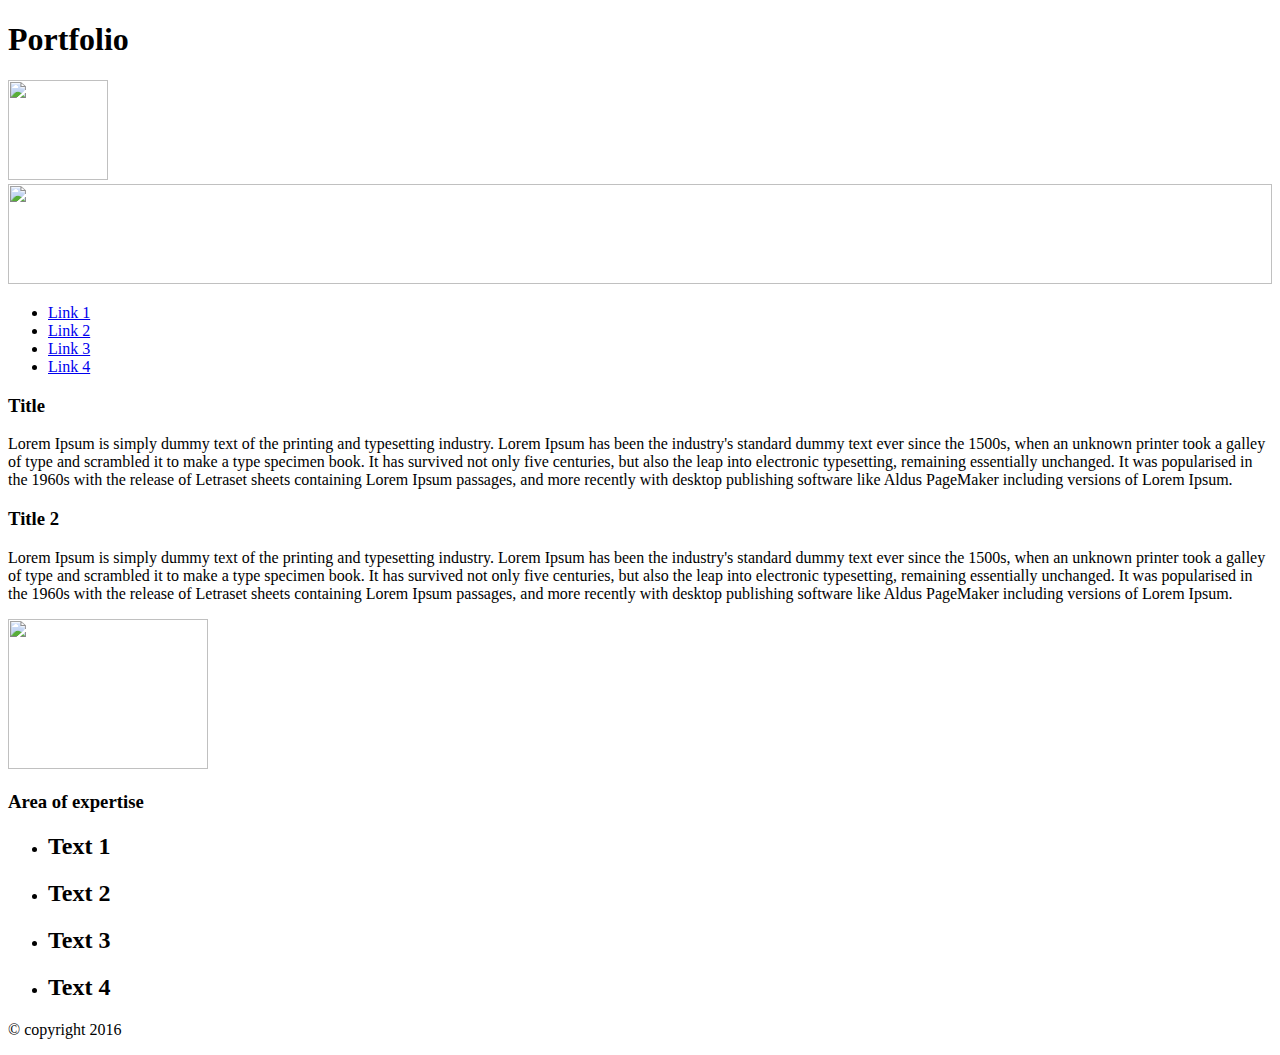
==== index.html @ 87100a61 "Amend - indentation" ====
<!DOCTYPE html>

<html>
<head>
	<title>Gavin Brooker's Portfolio</title>

	<meta charset="utf-8">
	<meta name="keywords" content="Gavin, Brooker, Portfolio, CV">
	<meta name="description" content="Gavin Brooker's Portfolio">

	<link rel="stylesheet" type="text/css" href="css/style.css" />

</head>
<body>
	<header>
		<h1>Portfolio</h1>
		<div id="logo">
			<img src="#" height="100" width="100">
		</div>
	</header>
	<div class="banner">
		<img src="#" height="100" width="100%">
	</div>
	<div class="wrapper">
		<nav>
			<ul>
				<li><a href="#">Link 1</a></li>
				<li><a href="#">Link 2</a></li>
				<li><a href="#">Link 3</a></li>
				<li><a href="#">Link 4</a></li>
			</ul>
		</nav>
		<div class="contentright">
			<div class="textcontent">
				<h3>Title</h3>
				<p>
					Lorem Ipsum is simply dummy text of the printing and
					typesetting industry. Lorem Ipsum has been the industry's standard dummy text ever since the 1500s, when
					an unknown printer took a galley of type and scrambled it to make a type specimen book. It has survived
					not only five centuries, but also the leap into electronic typesetting, remaining essentially unchanged.
					It was popularised in the 1960s with the release of Letraset sheets containing Lorem Ipsum passages, and
					more recently with desktop publishing software like Aldus PageMaker including versions of Lorem Ipsum.
				</p>
			</div>
		</div>
	</div>
	<div class="wrapper">
		<div class="contentleft">
			<div class="textcontent">
				<h3>Title 2</h3>
				<p>
					Lorem Ipsum is simply dummy text of the printing and
					typesetting industry. Lorem Ipsum has been the industry's standard dummy text ever since the 1500s, when
					an unknown printer took a galley of type and scrambled it to make a type specimen book. It has survived
					not only five centuries, but also the leap into electronic typesetting, remaining essentially unchanged.
					It was popularised in the 1960s with the release of Letraset sheets containing Lorem Ipsum passages, and
					more recently with desktop publishing software like Aldus PageMaker including versions of Lorem Ipsum.
				</p>
			</div>
		</div>
		<div class="image">
			<img src="#" height="150" width="200">
		</div>
	</div>
	<footer>
		<section>
			<h3>Area of expertise</h3>
			<div class="skills">
				<ul>
					<li><h2>Text 1</h2></li>
					<li><h2>Text 2</h2></li>
					<li><h2>Text 3</h2></li>
					<li><h2>Text 4</h2></li>
				</ul>
			</div>
		</section>

	</footer>
	<div id="copyright">
		<p>
			&copy; copyright 2016
		</p>
	</div>
</body>
</html>
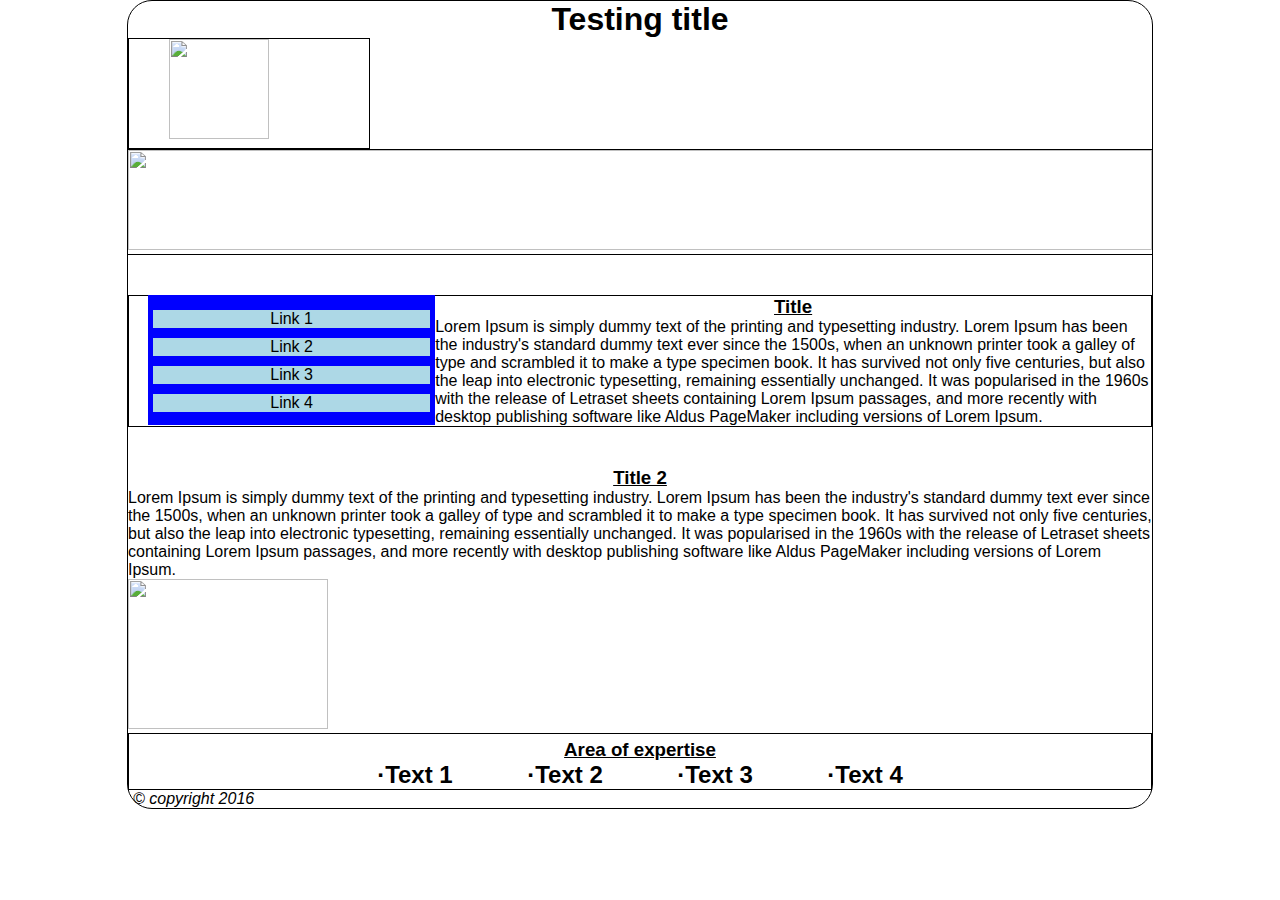
==== commit 51044380: "Comments/Tips added for style and index page" ====
--- a/index.html
+++ b/index.html
@@ -2,84 +2,98 @@
 
 <html>
 <head>
-	<title>Gavin Brooker's Portfolio</title>
+    <title>Gavin Brooker's Portfolio</title>
 
-	<meta charset="utf-8">
-	<meta name="keywords" content="Gavin, Brooker, Portfolio, CV">
-	<meta name="description" content="Gavin Brooker's Portfolio">
+    <meta charset="utf-8">
+    <meta name="keywords" content="Gavin, Brooker, Portfolio, CV">
+    <meta name="description" content="Gavin Brooker's Portfolio">
 
-	<link rel="stylesheet" type="text/css" href="css/style.css" />
+    <link rel="stylesheet" type="text/css" href="css/style.css" />
 
 </head>
 <body>
-	<header>
-		<h1>Portfolio</h1>
-		<div id="logo">
-			<img src="#" height="100" width="100">
-		</div>
-	</header>
-	<div class="banner">
-		<img src="#" height="100" width="100%">
-	</div>
-	<div class="wrapper">
-		<nav>
-			<ul>
-				<li><a href="#">Link 1</a></li>
-				<li><a href="#">Link 2</a></li>
-				<li><a href="#">Link 3</a></li>
-				<li><a href="#">Link 4</a></li>
-			</ul>
-		</nav>
-		<div class="contentright">
-			<div class="textcontent">
-				<h3>Title</h3>
-				<p>
-					Lorem Ipsum is simply dummy text of the printing and
-					typesetting industry. Lorem Ipsum has been the industry's standard dummy text ever since the 1500s, when
-					an unknown printer took a galley of type and scrambled it to make a type specimen book. It has survived
-					not only five centuries, but also the leap into electronic typesetting, remaining essentially unchanged.
-					It was popularised in the 1960s with the release of Letraset sheets containing Lorem Ipsum passages, and
-					more recently with desktop publishing software like Aldus PageMaker including versions of Lorem Ipsum.
-				</p>
-			</div>
-		</div>
-	</div>
-	<div class="wrapper">
-		<div class="contentleft">
-			<div class="textcontent">
-				<h3>Title 2</h3>
-				<p>
-					Lorem Ipsum is simply dummy text of the printing and
-					typesetting industry. Lorem Ipsum has been the industry's standard dummy text ever since the 1500s, when
-					an unknown printer took a galley of type and scrambled it to make a type specimen book. It has survived
-					not only five centuries, but also the leap into electronic typesetting, remaining essentially unchanged.
-					It was popularised in the 1960s with the release of Letraset sheets containing Lorem Ipsum passages, and
-					more recently with desktop publishing software like Aldus PageMaker including versions of Lorem Ipsum.
-				</p>
-			</div>
-		</div>
-		<div class="image">
-			<img src="#" height="150" width="200">
-		</div>
-	</div>
-	<footer>
-		<section>
-			<h3>Area of expertise</h3>
-			<div class="skills">
-				<ul>
-					<li><h2>Text 1</h2></li>
-					<li><h2>Text 2</h2></li>
-					<li><h2>Text 3</h2></li>
-					<li><h2>Text 4</h2></li>
-				</ul>
-			</div>
-		</section>
+    <header>
+        <h1>Testing title</h1>
+        <div id="logo">
+            <img src="#" height="100" width="100">
+        </div>
+    </header>
+    <div class="banner">
+        <img src="#" height="100" width="100%">
+    </div>
+    <div class="wrapper1">
+        <!--
+        // Tips: use camel case like contentRight, contentLeft etc so that it
+          becomes easy to read
+        // I would wrap nav element with another div with class name contentLeft
+          so that it clearly differentiable
+        // ... and use this classes just for floating: left/right. This way we can
+          take use of this in another place
 
-	</footer>
-	<div id="copyright">
-		<p>
-			&copy; copyright 2016
-		</p>
-	</div>
+       -->
+        <div class="contentLeft">
+          <nav>
+              <ul>
+                  <li><a href="#">Link 1</a></li>
+                  <li><a href="#">Link 2</a></li>
+                  <li><a href="#">Link 3</a></li>
+                  <li><a href="#">Link 4</a></li>
+              </ul>
+          </nav>
+        </div>
+        <div class="contentRight">
+            <div class="textContent">
+                <h3>Title</h3>
+                <p>
+                    Lorem Ipsum is simply dummy text of the printing and
+                    typesetting industry. Lorem Ipsum has been the industry's standard dummy text ever since the 1500s, when
+                    an unknown printer took a galley of type and scrambled it to make a type specimen book. It has survived
+                    not only five centuries, but also the leap into electronic typesetting, remaining essentially unchanged.
+                    It was popularised in the 1960s with the release of Letraset sheets containing Lorem Ipsum passages, and
+                    more recently with desktop publishing software like Aldus PageMaker including versions of Lorem Ipsum.
+                </p>
+            </div>
+        </div>
+    </div>
+    <div class="clear"></div>
+
+    <!-- PLEASE AMEND AS IN WRAPPER1 -->
+    <div class="wrapper2">
+        <div class="contentLeft">
+            <div class="textcontent">
+                <h3>Title 2</h3>
+                <p>
+                    Lorem Ipsum is simply dummy text of the printing and
+                    typesetting industry. Lorem Ipsum has been the industry's standard dummy text ever since the 1500s, when
+                    an unknown printer took a galley of type and scrambled it to make a type specimen book. It has survived
+                    not only five centuries, but also the leap into electronic typesetting, remaining essentially unchanged.
+                    It was popularised in the 1960s with the release of Letraset sheets containing Lorem Ipsum passages, and
+                    more recently with desktop publishing software like Aldus PageMaker including versions of Lorem Ipsum.
+                </p>
+            </div>
+        </div>
+        <div class="contentRight">
+            <img src="#" height="150" width="200">
+        </div>
+    </div>
+    <footer>
+        <section>
+            <h3>Area of expertise</h3>
+            <div class="skills">
+                <ul>
+                    <li><h2>Text 1</h2></li>
+                    <li><h2>Text 2</h2></li>
+                    <li><h2>Text 3</h2></li>
+                    <li><h2>Text 4</h2></li>
+                </ul>
+            </div>
+        </section>
+
+    </footer>
+    <div id="copyright">
+        <p>
+            &copy; copyright 2016
+        </p>
+    </div>
 </body>
-</html>+</html>
--- a/css/style.css
+++ b/css/style.css
@@ -0,0 +1,193 @@
+/*
+// its better to maintain the class/element names in order
+// matching that with index.html
+*/
+* {
+	/*
+	// Some of the elements like p, ul, h1 to h6, etc have some padding/margin by default
+		Hence we have to disable it in the first place as this may cause the problem in the
+		design layout
+	*/
+	padding: 0;
+	margin: 0;
+	font-family: Arial;
+}
+
+body {
+	/*
+	height: 1000px;
+	// we actually do not give height to the body element as
+	// this can grow any longer. In many cases we tend not to give
+	// height anyway unless it is really necessary to have proper alignment with other div/element
+	*/
+	width: 1024px;
+	/*
+	// As you have given the width 1024 make sure all the left and right content needs to add up to
+		this value
+		eg: .contentLeft {width: 324px;} .contentRight {width: 700px;}
+	// Question: What if there is padding in one of the block like so:
+	 	eg: .contentLeft {width: 324px; padding-left: 20px;} .contentRight {width: 700px;}
+		Here the total width becomes: 324 + 20 + 700 = 1044px (so this may cause the problem)
+		Tips: to avoid that use css property: box-sizing: border-box; which add the padding without
+		changing block size.
+		Or when we give width just make sure not to give padding. ;)
+	*/
+	margin: 0px auto;
+	/*
+	// tips: we can also do margin: 0 auto
+	// we can just use number '0' when the value is 0/zero
+	*/
+	border: 1px solid black;
+	border-radius: 25px;
+}
+
+.clear {
+	clear: both;
+}
+
+
+/* Header: Start */
+header {
+	border-bottom: 1px solid black;
+}
+
+h1 {
+	text-align: center;
+}
+
+#logo {
+	margin: 0px, 0px, 20px, 20px;
+	border: 1px solid black;
+	width: 200px;
+	padding: 0px 0px 5px 40px;
+}
+
+#logo:hover img {
+	transform: rotate(180deg);
+	transition-duration: 1s;
+}
+/* Header: End */
+
+.banner {
+
+}
+
+.wrapper1 {
+	/*
+	// clear: both;
+	// I am changing this into new class name which we will call .clear{}
+	*/
+	border-top: 1px solid black;
+	/*margin: 0px 0px 0px 0px;*/
+	margin: 0; /* I dont see the use of this line */
+	/*
+	// This is basically means: 0px(top) 0px(right) 0px(bottom) 0px(left)
+	// Tips: so we can write: margin: 0; When no other value is present then it repeats given
+		value in above order
+	*/
+	padding-top: 40px;
+	padding-bottom: 10px;
+}
+
+.wrapper1 .contentLeft {
+	float: left;
+	width: 30%;
+}
+
+.wrapper .contentRight {
+	float: right;
+	width: 70%;
+}
+
+
+
+nav {
+	width: 100%;
+	/*float: left;*/
+	/* this is now moved to contentLeft*/
+	padding: 0px 0px 0px 20px;
+	box-sizing: border-box; /* Try removing this line and you will see nav overlapping */
+	/* We need box-sizing here because we have width and padding defined here.*/
+}
+
+nav ul {
+	background: blue;
+	/* as it is just a colour we can use: background-color: blue*/
+	padding: 5px;
+	height: 120px; /* I would not give height to UL */
+
+}
+
+nav ul li {
+	list-style-type: none;
+	background: lightblue;
+	/*width: 80px;*/
+	margin: 10px auto;
+	text-align: center;
+}
+
+nav ul li a {
+	display: block;
+	text-decoration: none;
+	color: black;
+}
+
+nav ul li a:hover {
+	background-color: yellow;
+	color: red;
+}
+
+.wrapper1 .textContent {
+	border: 1px solid black;
+	margin-bottom: 30px;
+}
+
+h3 {
+	text-align: center;
+	text-decoration: underline;
+}
+
+/* PLEASE REPEAT THE ABOVE CODE FOR WRAPPER2 */
+
+/*
+// You have got .contentleft defined above already.
+// styling a class in two different places is not a good practise.
+// or may do like: .wrapper1 .contentLeft {} and .wrapper2 .contentRight {}
+*/
+.wrapper2 .contentleft {
+	width: 750px;
+	border: 1px solid black;
+	margin-bottom: 40px;
+}
+
+.image {
+	margin: 20px;
+	width: 220px;
+	float: right;
+}
+
+footer {
+	clear: both;
+	border: 1px solid black;
+	padding: 5px 0px 0px;
+
+}
+
+.skills ul {
+	text-align: center;
+}
+
+.skills ul li {
+	display: inline-block;
+	margin: 0px 35px;
+}
+
+.skills ul li h2:before {
+	content: "\b7";
+	size: 3px;
+}
+
+#copyright {
+	font-style: italic;
+	margin-left: 5px;
+}
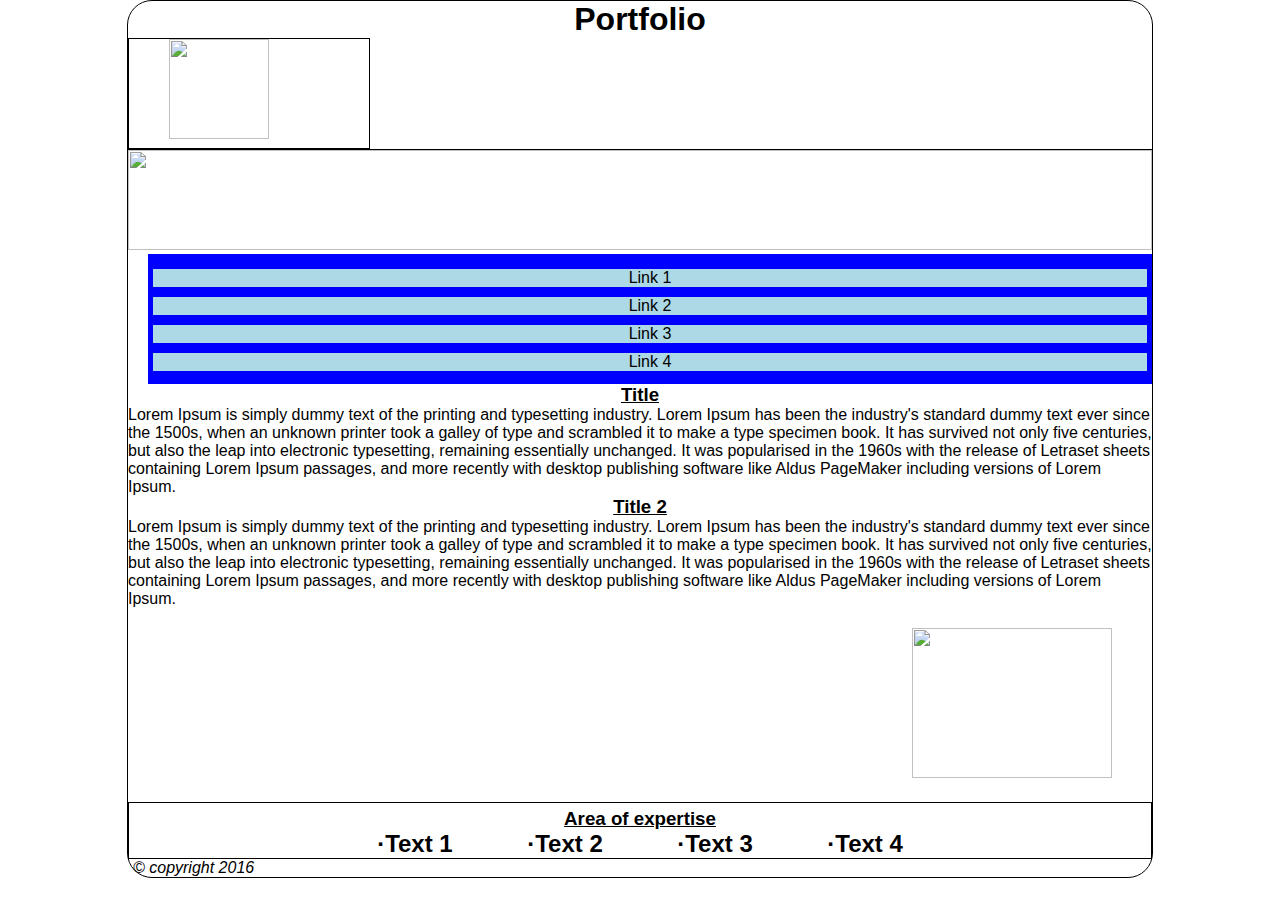
==== commit 796525d8: "Add files via upload" ====
--- a/index.html
+++ b/index.html
@@ -1,99 +1,85 @@
 <!DOCTYPE html>
 
 <html>
-<head>
-    <title>Gavin Brooker's Portfolio</title>
+	<head>
+	<title>Gavin Brooker's Portfolio</title>
 
-    <meta charset="utf-8">
-    <meta name="keywords" content="Gavin, Brooker, Portfolio, CV">
-    <meta name="description" content="Gavin Brooker's Portfolio">
+	<meta charset="utf-8">
+	<meta name="keywords" content="Gavin, Brooker, Portfolio, CV">
+	<meta name="description" content="Gavin Brooker's Portfolio">
 
-    <link rel="stylesheet" type="text/css" href="css/style.css" />
+	<link rel="stylesheet" type="text/css" href="css/style.css" />
 
-</head>
-<body>
-    <header>
-        <h1>Testing title</h1>
-        <div id="logo">
-            <img src="#" height="100" width="100">
-        </div>
-    </header>
-    <div class="banner">
-        <img src="#" height="100" width="100%">
-    </div>
-    <div class="wrapper1">
-        <!--
-        // Tips: use camel case like contentRight, contentLeft etc so that it
-          becomes easy to read
-        // I would wrap nav element with another div with class name contentLeft
-          so that it clearly differentiable
-        // ... and use this classes just for floating: left/right. This way we can
-          take use of this in another place
+	</head>
+	<body>
+		<header>
+				<h1>Portfolio</h1>
+			<div id="logo">
+				<img src="#" height="100" width="100">
+			</div>
+		</header>
+		<div class="banner">
+				<img src="#" height="100" width="100%">
+		</div>
+		<div class="wrapper">
+			<nav>
+				<ul>
+					<li><a href="#">Link 1</a></li>
+					<li><a href="#">Link 2</a></li>
+					<li><a href="#">Link 3</a></li>
+					<li><a href="#">Link 4</a></li>
+				</ul>
+			</nav>
+			<div class="contentright">
+				<div class="textcontent">
+					<h3>Title</h3>
+					<p>
+						Lorem Ipsum is simply dummy text of the printing and
+						typesetting industry. Lorem Ipsum has been the industry's standard dummy text ever since the 1500s, when
+						an unknown printer took a galley of type and scrambled it to make a type specimen book. It has survived
+						not only five centuries, but also the leap into electronic typesetting, remaining essentially unchanged.
+						It was popularised in the 1960s with the release of Letraset sheets containing Lorem Ipsum passages, and
+						more recently with desktop publishing software like Aldus PageMaker including versions of Lorem Ipsum.
+					</p>
+				</div>
+			</div>
+		</div>
+		<div class="wrapper">
+			<div class="contentleft">
+				<div class="textcontent">
+					<h3>Title 2</h3>
+					<p>
+						Lorem Ipsum is simply dummy text of the printing and
+						typesetting industry. Lorem Ipsum has been the industry's standard dummy text ever since the 1500s, when
+						an unknown printer took a galley of type and scrambled it to make a type specimen book. It has survived
+						not only five centuries, but also the leap into electronic typesetting, remaining essentially unchanged.
+						It was popularised in the 1960s with the release of Letraset sheets containing Lorem Ipsum passages, and
+						more recently with desktop publishing software like Aldus PageMaker including versions of Lorem Ipsum.
+					</p>
+				</div>
+			</div>
+			<div class="image">
+				<img src="#" height="150" width="200">
+			</div>
+		</div>
+		<footer>
+			<section>
+				<h3>Area of expertise</h3>
+				<div class="skills">
+					<ul>
+						<li><h2>Text 1</h2></li>
+						<li><h2>Text 2</h2></li>
+						<li><h2>Text 3</h2></li>
+						<li><h2>Text 4</h2></li>
+					</ul>
+				</div>
+			</section>
 
-       -->
-        <div class="contentLeft">
-          <nav>
-              <ul>
-                  <li><a href="#">Link 1</a></li>
-                  <li><a href="#">Link 2</a></li>
-                  <li><a href="#">Link 3</a></li>
-                  <li><a href="#">Link 4</a></li>
-              </ul>
-          </nav>
-        </div>
-        <div class="contentRight">
-            <div class="textContent">
-                <h3>Title</h3>
-                <p>
-                    Lorem Ipsum is simply dummy text of the printing and
-                    typesetting industry. Lorem Ipsum has been the industry's standard dummy text ever since the 1500s, when
-                    an unknown printer took a galley of type and scrambled it to make a type specimen book. It has survived
-                    not only five centuries, but also the leap into electronic typesetting, remaining essentially unchanged.
-                    It was popularised in the 1960s with the release of Letraset sheets containing Lorem Ipsum passages, and
-                    more recently with desktop publishing software like Aldus PageMaker including versions of Lorem Ipsum.
-                </p>
-            </div>
-        </div>
-    </div>
-    <div class="clear"></div>
-
-    <!-- PLEASE AMEND AS IN WRAPPER1 -->
-    <div class="wrapper2">
-        <div class="contentLeft">
-            <div class="textcontent">
-                <h3>Title 2</h3>
-                <p>
-                    Lorem Ipsum is simply dummy text of the printing and
-                    typesetting industry. Lorem Ipsum has been the industry's standard dummy text ever since the 1500s, when
-                    an unknown printer took a galley of type and scrambled it to make a type specimen book. It has survived
-                    not only five centuries, but also the leap into electronic typesetting, remaining essentially unchanged.
-                    It was popularised in the 1960s with the release of Letraset sheets containing Lorem Ipsum passages, and
-                    more recently with desktop publishing software like Aldus PageMaker including versions of Lorem Ipsum.
-                </p>
-            </div>
-        </div>
-        <div class="contentRight">
-            <img src="#" height="150" width="200">
-        </div>
-    </div>
-    <footer>
-        <section>
-            <h3>Area of expertise</h3>
-            <div class="skills">
-                <ul>
-                    <li><h2>Text 1</h2></li>
-                    <li><h2>Text 2</h2></li>
-                    <li><h2>Text 3</h2></li>
-                    <li><h2>Text 4</h2></li>
-                </ul>
-            </div>
-        </section>
-
-    </footer>
-    <div id="copyright">
-        <p>
-            &copy; copyright 2016
-        </p>
-    </div>
-</body>
-</html>
+		</footer>
+		<div id="copyright">
+				<p>
+				&copy; copyright 2016
+				</p>
+		</div>
+	</body>
+</html>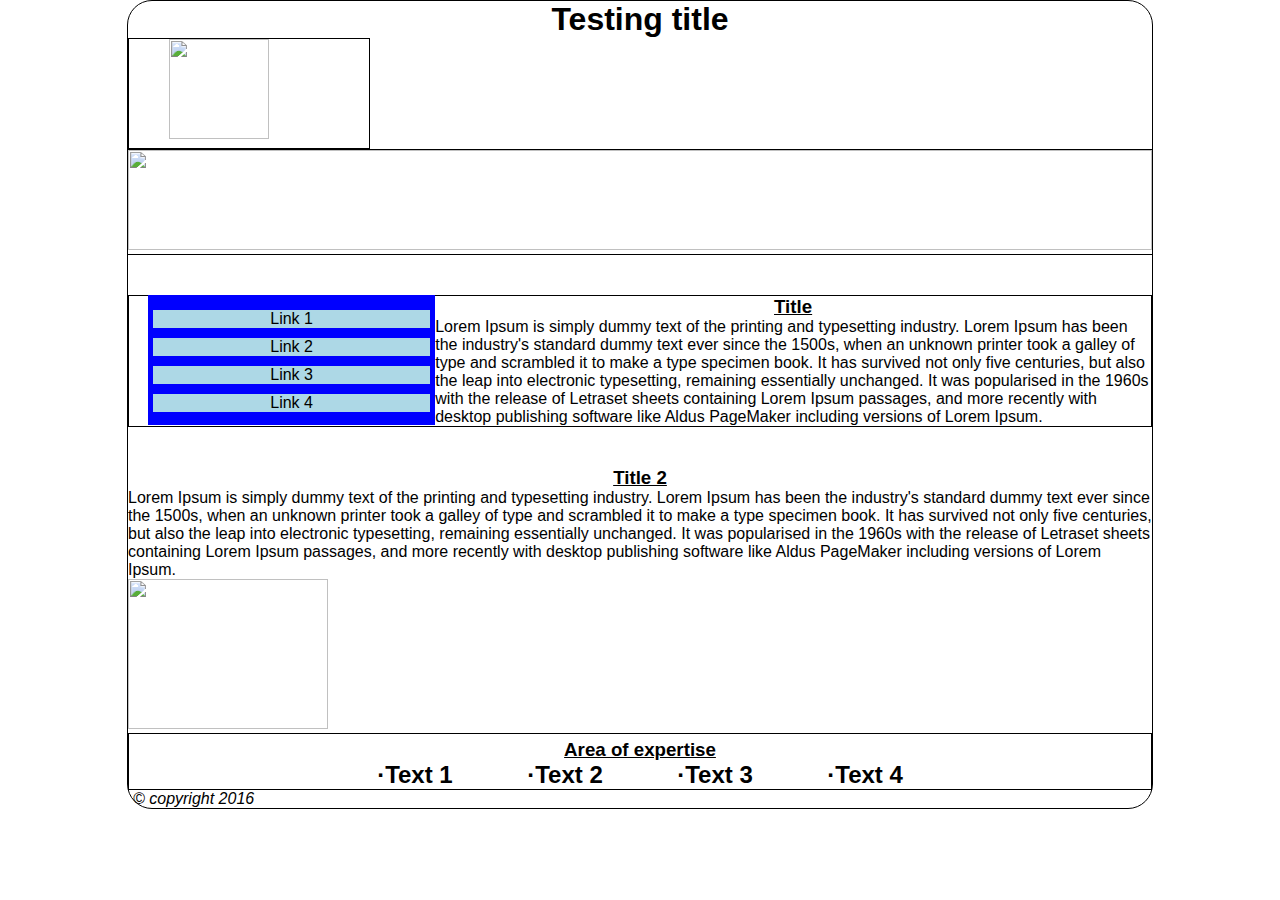
==== commit a5598303: "Add files via upload" ====
--- a/index.html
+++ b/index.html
@@ -1,85 +1,98 @@
 <!DOCTYPE html>
 
 <html>
-	<head>
-	<title>Gavin Brooker's Portfolio</title>
+<head>
+    <title>Gavin Brooker's Portfolio</title>
 
-	<meta charset="utf-8">
-	<meta name="keywords" content="Gavin, Brooker, Portfolio, CV">
-	<meta name="description" content="Gavin Brooker's Portfolio">
+    <meta charset="utf-8">
+    <meta name="keywords" content="Gavin, Brooker, Portfolio, CV">
+    <meta name="description" content="Gavin Brooker's Portfolio">
 
-	<link rel="stylesheet" type="text/css" href="css/style.css" />
+    <link rel="stylesheet" type="text/css" href="css/style.css" />
 
-	</head>
-	<body>
-		<header>
-				<h1>Portfolio</h1>
-			<div id="logo">
-				<img src="#" height="100" width="100">
-			</div>
-		</header>
-		<div class="banner">
-				<img src="#" height="100" width="100%">
-		</div>
-		<div class="wrapper">
-			<nav>
-				<ul>
-					<li><a href="#">Link 1</a></li>
-					<li><a href="#">Link 2</a></li>
-					<li><a href="#">Link 3</a></li>
-					<li><a href="#">Link 4</a></li>
-				</ul>
-			</nav>
-			<div class="contentright">
-				<div class="textcontent">
-					<h3>Title</h3>
-					<p>
-						Lorem Ipsum is simply dummy text of the printing and
-						typesetting industry. Lorem Ipsum has been the industry's standard dummy text ever since the 1500s, when
-						an unknown printer took a galley of type and scrambled it to make a type specimen book. It has survived
-						not only five centuries, but also the leap into electronic typesetting, remaining essentially unchanged.
-						It was popularised in the 1960s with the release of Letraset sheets containing Lorem Ipsum passages, and
-						more recently with desktop publishing software like Aldus PageMaker including versions of Lorem Ipsum.
-					</p>
-				</div>
-			</div>
-		</div>
-		<div class="wrapper">
-			<div class="contentleft">
-				<div class="textcontent">
-					<h3>Title 2</h3>
-					<p>
-						Lorem Ipsum is simply dummy text of the printing and
-						typesetting industry. Lorem Ipsum has been the industry's standard dummy text ever since the 1500s, when
-						an unknown printer took a galley of type and scrambled it to make a type specimen book. It has survived
-						not only five centuries, but also the leap into electronic typesetting, remaining essentially unchanged.
-						It was popularised in the 1960s with the release of Letraset sheets containing Lorem Ipsum passages, and
-						more recently with desktop publishing software like Aldus PageMaker including versions of Lorem Ipsum.
-					</p>
-				</div>
-			</div>
-			<div class="image">
-				<img src="#" height="150" width="200">
-			</div>
-		</div>
-		<footer>
-			<section>
-				<h3>Area of expertise</h3>
-				<div class="skills">
-					<ul>
-						<li><h2>Text 1</h2></li>
-						<li><h2>Text 2</h2></li>
-						<li><h2>Text 3</h2></li>
-						<li><h2>Text 4</h2></li>
-					</ul>
-				</div>
-			</section>
+</head>
+<body>
+    <header>
+        <h1>Testing title</h1>
+        <div id="logo">
+            <img src="#" height="100" width="100">
+        </div>
+    </header>
+    <div class="banner">
+        <img src="#" height="100" width="100%">
+    </div>
+    <div class="wrapper1">
+        <!--
+        // Tips: use camel case like contentRight, contentLeft etc so that it
+          becomes easy to read
+        // I would wrap nav element with another div with class name contentLeft
+          so that it clearly differentiable
+        // ... and use this classes just for floating: left/right. This way we can
+          take use of this in another place
+       -->
+        <div class="contentLeft">
+          <nav>
+              <ul>
+                  <li><a href="#">Link 1</a></li>
+                  <li><a href="#">Link 2</a></li>
+                  <li><a href="#">Link 3</a></li>
+                  <li><a href="#">Link 4</a></li>
+              </ul>
+          </nav>
+        </div>
+        <div class="contentRight">
+            <div class="textContent">
+                <h3>Title</h3>
+                <p>
+                    Lorem Ipsum is simply dummy text of the printing and
+                    typesetting industry. Lorem Ipsum has been the industry's standard dummy text ever since the 1500s, when
+                    an unknown printer took a galley of type and scrambled it to make a type specimen book. It has survived
+                    not only five centuries, but also the leap into electronic typesetting, remaining essentially unchanged.
+                    It was popularised in the 1960s with the release of Letraset sheets containing Lorem Ipsum passages, and
+                    more recently with desktop publishing software like Aldus PageMaker including versions of Lorem Ipsum.
+                </p>
+            </div>
+        </div>
+    </div>
+    <div class="clear"></div>
 
-		</footer>
-		<div id="copyright">
-				<p>
-				&copy; copyright 2016
-				</p>
-		</div>
-	</body>
+    <!-- PLEASE AMEND AS IN WRAPPER1 -->
+    <div class="wrapper2">
+        <div class="contentLeft">
+            <div class="textcontent">
+                <h3>Title 2</h3>
+                <p>
+                    Lorem Ipsum is simply dummy text of the printing and
+                    typesetting industry. Lorem Ipsum has been the industry's standard dummy text ever since the 1500s, when
+                    an unknown printer took a galley of type and scrambled it to make a type specimen book. It has survived
+                    not only five centuries, but also the leap into electronic typesetting, remaining essentially unchanged.
+                    It was popularised in the 1960s with the release of Letraset sheets containing Lorem Ipsum passages, and
+                    more recently with desktop publishing software like Aldus PageMaker including versions of Lorem Ipsum.
+                </p>
+            </div>
+        </div>
+        <div class="contentRight">
+            <img src="#" height="150" width="200">
+        </div>
+    </div>
+    <footer>
+        <section>
+            <h3>Area of expertise</h3>
+            <div class="skills">
+                <ul>
+                    <li><h2>Text 1</h2></li>
+                    <li><h2>Text 2</h2></li>
+                    <li><h2>Text 3</h2></li>
+                    <li><h2>Text 4</h2></li>
+                </ul>
+            </div>
+        </section>
+
+    </footer>
+    <div id="copyright">
+        <p>
+            &copy; copyright 2016
+        </p>
+    </div>
+</body>
 </html>--- a/css/style.css
+++ b/css/style.css
@@ -190,4 +190,4 @@
 #copyright {
 	font-style: italic;
 	margin-left: 5px;
-}
+}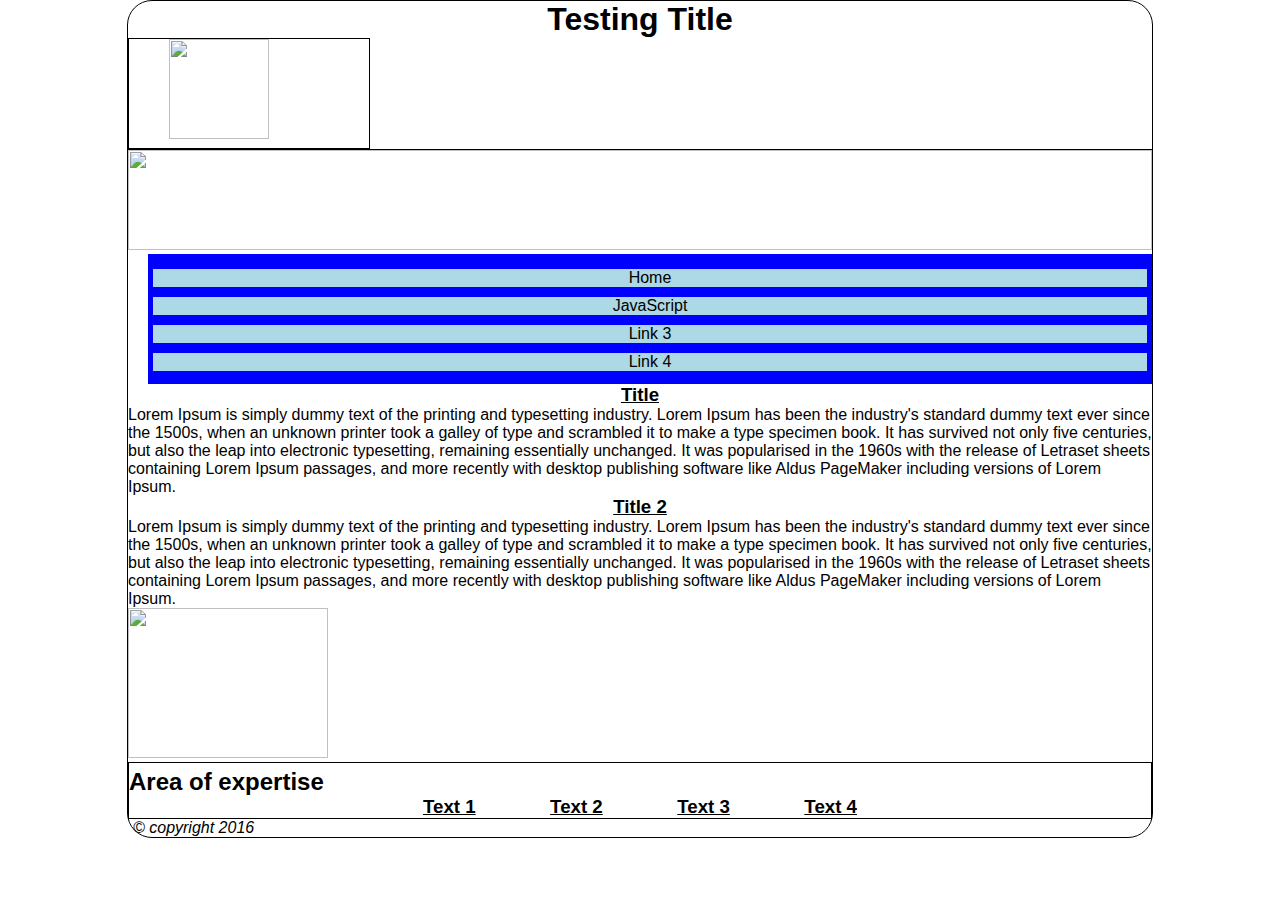
==== commit 18f24cbc: "Add files via upload" ====
--- a/index.html
+++ b/index.html
@@ -13,7 +13,7 @@
 </head>
 <body>
     <header>
-        <h1>Testing title</h1>
+        <h1>Testing Title</h1>
         <div id="logo">
             <img src="#" height="100" width="100">
         </div>
@@ -21,27 +21,19 @@
     <div class="banner">
         <img src="#" height="100" width="100%">
     </div>
-    <div class="wrapper1">
-        <!--
-        // Tips: use camel case like contentRight, contentLeft etc so that it
-          becomes easy to read
-        // I would wrap nav element with another div with class name contentLeft
-          so that it clearly differentiable
-        // ... and use this classes just for floating: left/right. This way we can
-          take use of this in another place
-       -->
-        <div class="contentLeft">
+    <div class="image-content-top">
+        <div class="content-left">
           <nav>
               <ul>
-                  <li><a href="#">Link 1</a></li>
-                  <li><a href="#">Link 2</a></li>
+                  <li><a href="index.html">Home</a></li>
+                  <li><a href="jspage.html">JavaScript</a></li>
                   <li><a href="#">Link 3</a></li>
                   <li><a href="#">Link 4</a></li>
               </ul>
           </nav>
         </div>
-        <div class="contentRight">
-            <div class="textContent">
+        <div class="content-right">
+            <div class="text-content">
                 <h3>Title</h3>
                 <p>
                     Lorem Ipsum is simply dummy text of the printing and
@@ -55,44 +47,42 @@
         </div>
     </div>
     <div class="clear"></div>
-
-    <!-- PLEASE AMEND AS IN WRAPPER1 -->
-    <div class="wrapper2">
-        <div class="contentLeft">
-            <div class="textcontent">
-                <h3>Title 2</h3>
-                <p>
-                    Lorem Ipsum is simply dummy text of the printing and
-                    typesetting industry. Lorem Ipsum has been the industry's standard dummy text ever since the 1500s, when
-                    an unknown printer took a galley of type and scrambled it to make a type specimen book. It has survived
-                    not only five centuries, but also the leap into electronic typesetting, remaining essentially unchanged.
-                    It was popularised in the 1960s with the release of Letraset sheets containing Lorem Ipsum passages, and
-                    more recently with desktop publishing software like Aldus PageMaker including versions of Lorem Ipsum.
-                </p>
+        <div class="image-content-bottom">
+            <div class="content-left">
+                <div class="text-content">
+                    <h3>Title 2</h3>
+                    <p>
+                        Lorem Ipsum is simply dummy text of the printing and
+                        typesetting industry. Lorem Ipsum has been the industry's standard dummy text ever since the 1500s, when
+                        an unknown printer took a galley of type and scrambled it to make a type specimen book. It has survived
+                        not only five centuries, but also the leap into electronic typesetting, remaining essentially unchanged.
+                        It was popularised in the 1960s with the release of Letraset sheets containing Lorem Ipsum passages, and
+                        more recently with desktop publishing software like Aldus PageMaker including versions of Lorem Ipsum.
+                    </p>
+                </div>
+            </div>
+            <div class="content-right">
+                <img src="#" height="150" width="200">
             </div>
         </div>
-        <div class="contentRight">
-            <img src="#" height="150" width="200">
+        <footer>
+            <section>
+                <h2>Area of expertise</h2>
+                <div class="skills">
+                    <ul>
+                        <li><h3>Text 1</h3></li>
+                        <li><h3>Text 2</h3></li>
+                        <li><h3>Text 3</h3></li>
+                        <li><h3>Text 4</h3></li>
+                    </ul>
+                </div>
+            </section>
+
+        </footer>
+        <div id="copyright">
+            <p>
+                &copy; copyright 2016
+            </p>
         </div>
-    </div>
-    <footer>
-        <section>
-            <h3>Area of expertise</h3>
-            <div class="skills">
-                <ul>
-                    <li><h2>Text 1</h2></li>
-                    <li><h2>Text 2</h2></li>
-                    <li><h2>Text 3</h2></li>
-                    <li><h2>Text 4</h2></li>
-                </ul>
-            </div>
-        </section>
-
-    </footer>
-    <div id="copyright">
-        <p>
-            &copy; copyright 2016
-        </p>
-    </div>
 </body>
 </html>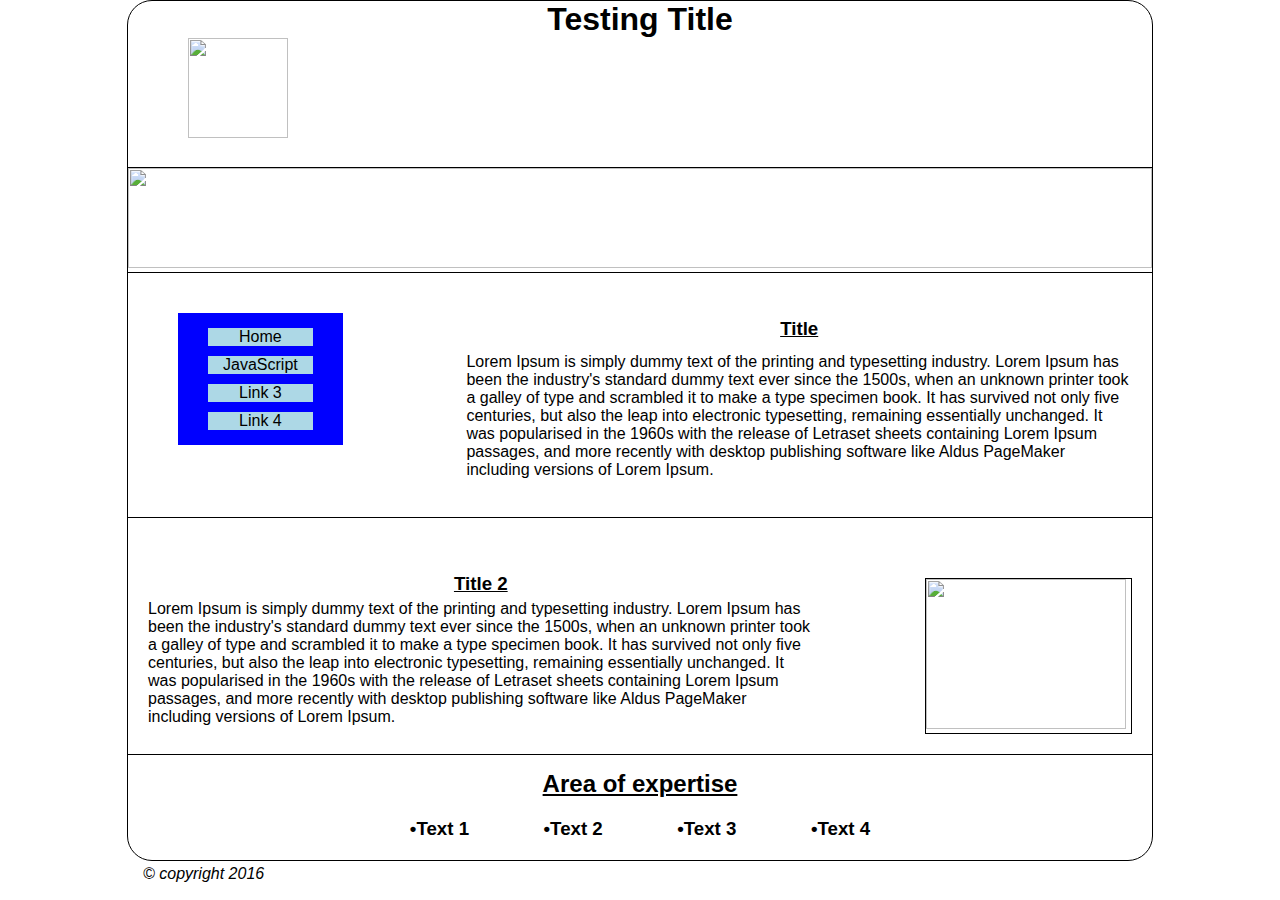
==== commit 432c5e59: "Added extra functionality and HTML" ====
--- a/index.html
+++ b/index.html
@@ -2,87 +2,87 @@
 
 <html>
 <head>
-    <title>Gavin Brooker's Portfolio</title>
+  <title>Gavin Brooker's Portfolio</title>
 
-    <meta charset="utf-8">
-    <meta name="keywords" content="Gavin, Brooker, Portfolio, CV">
-    <meta name="description" content="Gavin Brooker's Portfolio">
+  <meta charset="utf-8">
+  <meta name="keywords" content="Gavin, Brooker, Portfolio, CV">
+  <meta name="description" content="Gavin Brooker's Portfolio">
 
-    <link rel="stylesheet" type="text/css" href="css/style.css" />
+  <link rel="stylesheet" type="text/css" href="css/style.css"/>
 
 </head>
 <body>
-    <header>
-        <h1>Testing Title</h1>
-        <div id="logo">
-            <img src="#" height="100" width="100">
-        </div>
-    </header>
-    <div class="banner">
-        <img src="#" height="100" width="100%">
+<header>
+  <h1>Testing Title</h1>
+  <div id="logo">
+    <img src="#" height="100" width="100">
+  </div>
+</header>
+<div class="banner">
+  <img src="#" height="100" width="100%">
+</div>
+<div class="image-content-top">
+  <div class="content-left">
+    <nav>
+      <ul>
+        <li><a href="index.html">Home</a></li>
+        <li><a href="jspage.html">JavaScript</a></li>
+        <li><a href="#">Link 3</a></li>
+        <li><a href="#">Link 4</a></li>
+      </ul>
+    </nav>
+  </div>
+  <div class="content-right">
+    <div class="text-content">
+      <h3>Title</h3>
+      <p>
+        Lorem Ipsum is simply dummy text of the printing and
+        typesetting industry. Lorem Ipsum has been the industry's standard dummy text ever since the 1500s, when
+        an unknown printer took a galley of type and scrambled it to make a type specimen book. It has survived
+        not only five centuries, but also the leap into electronic typesetting, remaining essentially unchanged.
+        It was popularised in the 1960s with the release of Letraset sheets containing Lorem Ipsum passages, and
+        more recently with desktop publishing software like Aldus PageMaker including versions of Lorem Ipsum.
+      </p>
     </div>
-    <div class="image-content-top">
-        <div class="content-left">
-          <nav>
-              <ul>
-                  <li><a href="index.html">Home</a></li>
-                  <li><a href="jspage.html">JavaScript</a></li>
-                  <li><a href="#">Link 3</a></li>
-                  <li><a href="#">Link 4</a></li>
-              </ul>
-          </nav>
-        </div>
-        <div class="content-right">
-            <div class="text-content">
-                <h3>Title</h3>
-                <p>
-                    Lorem Ipsum is simply dummy text of the printing and
-                    typesetting industry. Lorem Ipsum has been the industry's standard dummy text ever since the 1500s, when
-                    an unknown printer took a galley of type and scrambled it to make a type specimen book. It has survived
-                    not only five centuries, but also the leap into electronic typesetting, remaining essentially unchanged.
-                    It was popularised in the 1960s with the release of Letraset sheets containing Lorem Ipsum passages, and
-                    more recently with desktop publishing software like Aldus PageMaker including versions of Lorem Ipsum.
-                </p>
-            </div>
-        </div>
+  </div>
+</div>
+<div class="clear"></div>
+<div class="image-content-bottom">
+  <div class="content-left">
+    <div class="text-content">
+      <h3>Title 2</h3>
+      <p>
+        Lorem Ipsum is simply dummy text of the printing and
+        typesetting industry. Lorem Ipsum has been the industry's standard dummy text ever since the 1500s, when
+        an unknown printer took a galley of type and scrambled it to make a type specimen book. It has survived
+        not only five centuries, but also the leap into electronic typesetting, remaining essentially unchanged.
+        It was popularised in the 1960s with the release of Letraset sheets containing Lorem Ipsum passages, and
+        more recently with desktop publishing software like Aldus PageMaker including versions of Lorem Ipsum.
+      </p>
     </div>
-    <div class="clear"></div>
-        <div class="image-content-bottom">
-            <div class="content-left">
-                <div class="text-content">
-                    <h3>Title 2</h3>
-                    <p>
-                        Lorem Ipsum is simply dummy text of the printing and
-                        typesetting industry. Lorem Ipsum has been the industry's standard dummy text ever since the 1500s, when
-                        an unknown printer took a galley of type and scrambled it to make a type specimen book. It has survived
-                        not only five centuries, but also the leap into electronic typesetting, remaining essentially unchanged.
-                        It was popularised in the 1960s with the release of Letraset sheets containing Lorem Ipsum passages, and
-                        more recently with desktop publishing software like Aldus PageMaker including versions of Lorem Ipsum.
-                    </p>
-                </div>
-            </div>
-            <div class="content-right">
-                <img src="#" height="150" width="200">
-            </div>
-        </div>
-        <footer>
-            <section>
-                <h2>Area of expertise</h2>
-                <div class="skills">
-                    <ul>
-                        <li><h3>Text 1</h3></li>
-                        <li><h3>Text 2</h3></li>
-                        <li><h3>Text 3</h3></li>
-                        <li><h3>Text 4</h3></li>
-                    </ul>
-                </div>
-            </section>
+  </div>
+  <div class="content-right">
+    <img src="#" height="150" width="200">
+  </div>
+</div>
+<footer>
+  <section>
+    <h2>Area of expertise</h2>
+    <div class="skills">
+      <ul>
+        <li><h3>Text 1</h3></li>
+        <li><h3>Text 2</h3></li>
+        <li><h3>Text 3</h3></li>
+        <li><h3>Text 4</h3></li>
+      </ul>
+    </div>
+  </section>
 
-        </footer>
-        <div id="copyright">
-            <p>
-                &copy; copyright 2016
-            </p>
-        </div>
+</footer>
+<div id="copyright">
+  <p>
+    &copy; copyright 2016
+  </p>
+</div>
 </body>
 </html>--- a/css/style.css
+++ b/css/style.css
@@ -14,29 +14,8 @@
 }
 
 body {
-	/*
-	height: 1000px;
-	// we actually do not give height to the body element as
-	// this can grow any longer. In many cases we tend not to give
-	// height anyway unless it is really necessary to have proper alignment with other div/element
-	*/
 	width: 1024px;
-	/*
-	// As you have given the width 1024 make sure all the left and right content needs to add up to
-		this value
-		eg: .contentLeft {width: 324px;} .contentRight {width: 700px;}
-	// Question: What if there is padding in one of the block like so:
-	 	eg: .contentLeft {width: 324px; padding-left: 20px;} .contentRight {width: 700px;}
-		Here the total width becomes: 324 + 20 + 700 = 1044px (so this may cause the problem)
-		Tips: to avoid that use css property: box-sizing: border-box; which add the padding without
-		changing block size.
-		Or when we give width just make sure not to give padding. ;)
-	*/
 	margin: 0px auto;
-	/*
-	// tips: we can also do margin: 0 auto
-	// we can just use number '0' when the value is 0/zero
-	*/
 	border: 1px solid black;
 	border-radius: 25px;
 }
@@ -56,72 +35,54 @@
 }
 
 #logo {
-	margin: 0px, 0px, 20px, 20px;
-	border: 1px solid black;
+	margin: 0px 0px 20px 20px;
 	width: 200px;
 	padding: 0px 0px 5px 40px;
 }
 
-#logo:hover img {
+#logo img:hover {
 	transform: rotate(180deg);
 	transition-duration: 1s;
 }
 /* Header: End */
 
 .banner {
-
-}
-
-.wrapper1 {
-	/*
-	// clear: both;
-	// I am changing this into new class name which we will call .clear{}
-	*/
+}
+
+.image-content-top {
 	border-top: 1px solid black;
-	/*margin: 0px 0px 0px 0px;*/
-	margin: 0; /* I dont see the use of this line */
-	/*
-	// This is basically means: 0px(top) 0px(right) 0px(bottom) 0px(left)
-	// Tips: so we can write: margin: 0; When no other value is present then it repeats given
-		value in above order
-	*/
 	padding-top: 40px;
 	padding-bottom: 10px;
 }
 
-.wrapper1 .contentLeft {
+.image-content-top .content-left {
 	float: left;
-	width: 30%;
-}
-
-.wrapper .contentRight {
+	width: 20%;
+}
+
+.image-content-top .content-right {
 	float: right;
-	width: 70%;
+	width: 65%;
+	margin-right: 20px;
 }
 
 
 
 nav {
 	width: 100%;
-	/*float: left;*/
-	/* this is now moved to contentLeft*/
-	padding: 0px 0px 0px 20px;
-	box-sizing: border-box; /* Try removing this line and you will see nav overlapping */
-	/* We need box-sizing here because we have width and padding defined here.*/
+	padding: 0px 20px;
+	box-sizing: border-box; 
+	margin: 0px 0px 20px 30px;
 }
 
 nav ul {
 	background: blue;
-	/* as it is just a colour we can use: background-color: blue*/
-	padding: 5px;
-	height: 120px; /* I would not give height to UL */
-
+	padding: 5px 30px;
 }
 
 nav ul li {
 	list-style-type: none;
 	background: lightblue;
-	/*width: 80px;*/
 	margin: 10px auto;
 	text-align: center;
 }
@@ -137,40 +98,67 @@
 	color: red;
 }
 
-.wrapper1 .textContent {
+h3 {
+	text-align: center;
+	text-decoration: underline;
+	padding: 5px 0px;
+}
+
+.image-content-top .text-content {
+	margin-bottom: 30px;
+}
+
+.image-content-top .text-content p {
+	padding: 8px 0px;
+}
+
+#button-js-games {
+		text-align: center;
+}
+
+#button-js-games li {
+	display: inline-block;
+	padding-left: 10px;
+}
+
+
+
+/* Bottom half of index.html */
+
+
+.image-content-bottom {
+	border-top: 1px solid black;
+	padding-top: 40px;
+	padding-bottom: 10px;
+}
+
+.image-content-bottom .content-left {
+	float: left;
+	width: 65%;
+	padding: 10px 20px;
+}
+
+.image-content-bottom .content-right {
+	float: right;
+	margin: 20px;
+	width: 20%;
 	border: 1px solid black;
-	margin-bottom: 30px;
-}
-
-h3 {
-	text-align: center;
-	text-decoration: underline;
-}
-
-/* PLEASE REPEAT THE ABOVE CODE FOR WRAPPER2 */
-
-/*
-// You have got .contentleft defined above already.
-// styling a class in two different places is not a good practise.
-// or may do like: .wrapper1 .contentLeft {} and .wrapper2 .contentRight {}
-*/
-.wrapper2 .contentleft {
-	width: 750px;
-	border: 1px solid black;
-	margin-bottom: 40px;
-}
-
-.image {
-	margin: 20px;
-	width: 220px;
-	float: right;
 }
 
 footer {
 	clear: both;
-	border: 1px solid black;
-	padding: 5px 0px 0px;
-
+	border-top: 1px solid black;
+	padding: 15px 0px;
+}
+
+footer h2 {
+	text-align: center;
+	text-decoration: underline;
+	padding-bottom: 15px;
+}
+
+footer h3 {
+	text-decoration: none;
 }
 
 .skills ul {
@@ -182,12 +170,183 @@
 	margin: 0px 35px;
 }
 
-.skills ul li h2:before {
-	content: "\b7";
+.skills ul li h3:before {
+	content: "•";
 	size: 3px;
 }
 
 #copyright {
 	font-style: italic;
-	margin-left: 5px;
-}+	margin: 5px 0px 5px 15px;
+	position: absolute;
+
+}
+
+/* jspage.html styling below */
+
+#gameSection {
+	border-top: 1px solid black;
+	min-height: 300px;
+	display: none;
+}
+
+#gameOfNumbers {
+	display: none;
+}
+
+#gameOfNumbers h2 {
+  text-align: center;
+}
+
+#gameOfNumbers .content-left {
+	float: left;
+	width: 45%;
+	padding: 10px;
+  border-top: 1px solid black;
+	border-right: 1px solid black;
+  border-bottom-left-radius: 25px;
+}
+
+#gameOfNumbers .content-left h2 {
+  text-align: left;
+  margin: 5px 0;
+}
+
+#gameOfNumbers .content-right {
+	float: right;
+	width: 45%;
+	border: 1px solid black;
+}
+
+#instructions {
+	font-style: italic;
+	font-weight: bold;
+	margin-top: 5px;
+	padding-left: 10px;
+	width: 200px;
+}
+
+.no-text-dec {
+	text-decoration: none;
+}
+
+.instructions-text {
+	display: none;
+	text-align: center;
+	margin: 15px;
+}
+
+.choice {
+	text-align: center;
+	margin: 10px;
+}
+
+.choice input {
+	margin-left: 15px;
+	margin-right: 5px;
+}
+
+#ownNumbers ul {
+	margin-right: 20px;
+	width: 90%;
+}
+
+#ownNumbers ul li {
+	margin: 10px 20% 5px 0px;
+	list-style-type: none;
+	text-align: right;
+}
+
+input[type=number] {
+	width: 50px;
+	padding: 5px;
+	margin-left: 15px;
+	margin-right: 10%;
+}
+
+.incorrect-number {
+	font-size: small;
+	color: red;
+	display: none;
+}
+
+.duplicate-number {
+	padding: 0 15px;
+	font-style: italic;
+	font-size: small;
+	text-align: center;
+	color: grey;
+	display: none;
+}
+
+#clearNumbersBtn, #checkNumberInputBtn {
+	margin: 0 10px;
+}
+
+#numbersFromArray {
+  border: 1px solid black;
+}
+
+#numbersFromArray table {
+  width: 100%;
+}
+
+#numbersFromArray table tr td {
+  border: 1px solid black;
+  padding: 3% 5.5%;
+}
+
+#numbersFromArray p {
+  font-size: 20px;
+  text-align: center;
+  margin: 15px 0;
+}
+
+#numbersFromArray p a {
+  border: 1px solid black;
+  padding: 10px 30px;
+}
+
+#numbersFromArray button {
+	margin: 0 15px;
+}
+
+#mathBtns {
+  border: 1px solid black;
+  text-align: center;
+}
+
+#mathBtns button {
+  padding: 5px 20px;
+  margin: 5px auto;
+  border: 1px solid black;
+  font-size: 25px;
+}
+
+#comboNumbersInput {
+  text-align: center;
+  border: 1px solid black;
+}
+
+#comboNumbersInput p {
+  font-size: 20px;
+  display: inline-block;
+  border: 1px solid black;
+  margin-top: 15px;
+  padding: 10px 20px;
+}
+
+#comboNumbersInput p:last-child {
+  border: none;
+  display: block;
+  margin-top: 0px;
+}
+
+#createSum {
+  padding: 5px 10px;
+  font-size: 15px;
+}
+
+#gameOutcome {
+  display: none;
+}
